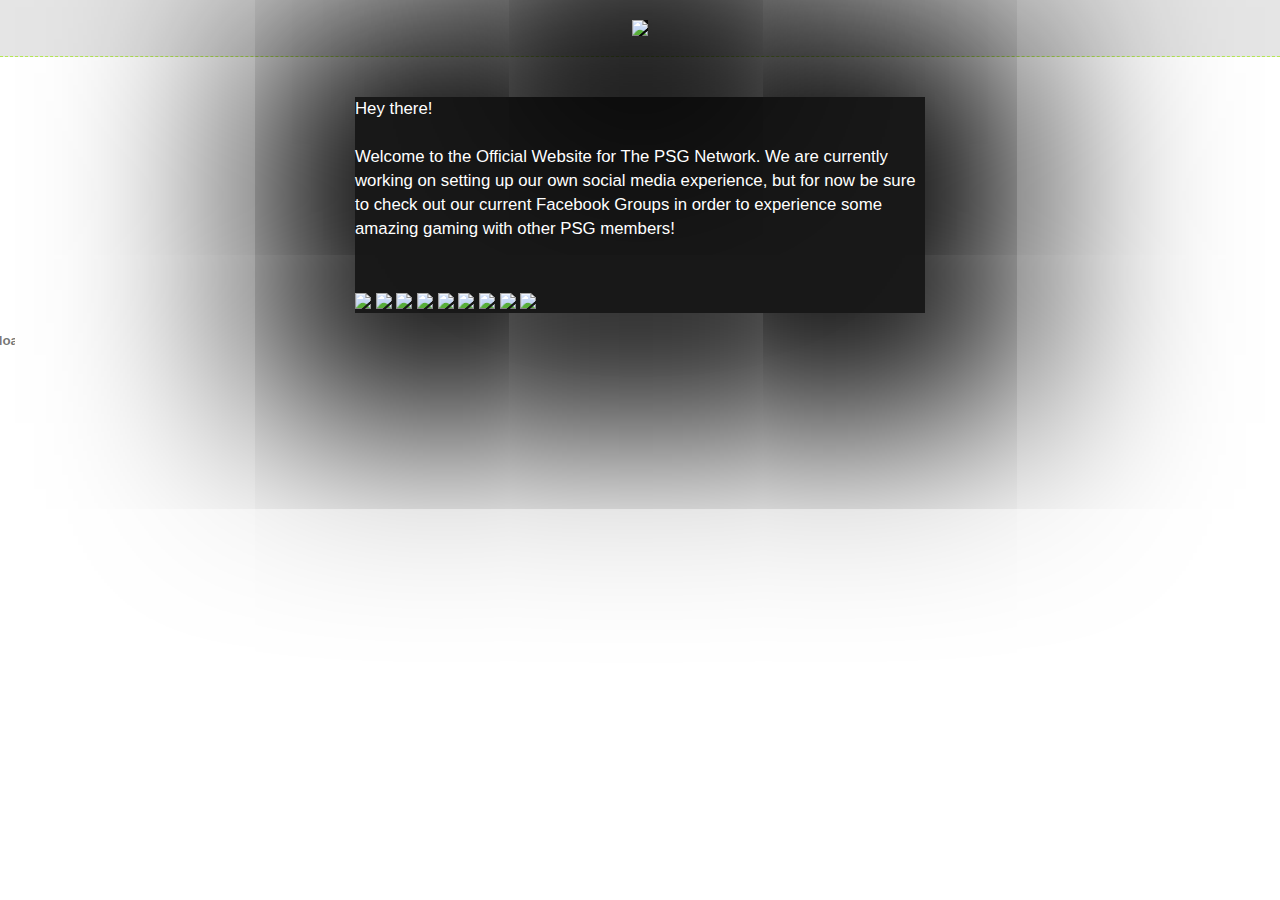
==== rocketleague.html @ a94f7c7e "Rename rocketleague to rocketleague.html" ====
<html>
  <head>
    <meta charset='utf-8'>
    <meta name="google-site-verification" content="bmKOi1zhoiNn8P90LhP1MyfGjDtK_xrYocAYiJshMf0" />
        <meta name="viewport" content="width=device-width, initial-scale=1">

    <meta http-equiv="X-UA-Compatible" content="chrome=1">

    <link rel="stylesheet" type="text/css" href="stylesheets/stylesheet.css" media="screen">
    <link rel="stylesheet" type="text/css" href="stylesheets/pygment_trac.css" media="screen">
    <link rel="stylesheet" type="text/css" href="stylesheets/print.css" media="print">
    <!-- Latest compiled and minified CSS -->
<link rel="stylesheet" href="https://maxcdn.bootstrapcdn.com/bootstrap/3.3.4/css/bootstrap.min.css">


<!-- Latest compiled and minified JavaScript -->
<script src="https://maxcdn.bootstrapcdn.com/bootstrap/3.3.4/js/bootstrap.min.js"></script>


<link rel="shortcut icon" href="http://files.enjin.com/692771/PSG/favicon.png">

    <title>The PSG Network</title>
  </head>

  <body>

    <header>
      <center><img id="website_banner" src="http://files.enjin.com/692771/PSG/Website%20Copy2.png" class="responsive-image"></center>

    
      </div>
    </header>

    <div class="container">
      <section id="main_content">
        <p>Hey there! <br><br>
        
Welcome to the Official Website for The PSG Network. We are currently working on setting up our own social media experience, but for now be sure to check out our current Facebook Groups in order to experience some amazing gaming with other PSG members!
<br>
<br>
<br>
<a href="https://www.facebook.com/groups/ThePSGNetwork" target="_blank"><img src="https://scontent-ord.xx.fbcdn.net/hphotos-xpa1/v/t1.0-9/11137089_434572470054876_907600179522328776_n.jpg?oh=d9654236859feb7003bd8186de5d58b5&oe=559C8C69"></a>
<a href="https://www.facebook.com/groups/BloodbornePS4" target="_blank"><img src="https://scontent-ord.xx.fbcdn.net/hphotos-xfp1/v/t1.0-9/1471094_431478317030958_7107126980333867208_n.jpg?oh=278b410dd35c8c6975f6bdb30948eb5d&oe=55B13CE6"></a>
<a href="https://www.facebook.com/groups/PS4BlackOps3" target="_blank"><img src="https://scontent-ord.xx.fbcdn.net/hphotos-xfp1/v/t1.0-9/10338315_433959633449493_7520656314322691963_n.jpg?oh=65a9835c55421c5a2e4b35a89c973aaa&oe=559EDFBC"></a>
<a href="https://www.facebook.com/groups/PlaystationDBX" target="_blank"><img src="https://scontent-ord.xx.fbcdn.net/hphotos-xta1/v/t1.0-9/1378877_431612100350913_7845732899086724368_n.jpg?oh=ac468a8a73e474faa56cf6ebc8a6ef9b&oe=559A49B1"></a>
<a href="https://www.facebook.com/groups/PS4DyingLight" target="_blank"><img src="https://fbcdn-sphotos-a-a.akamaihd.net/hphotos-ak-xpf1/v/t1.0-9/10987493_437165336462256_300462139848985647_n.jpg?oh=c311d3acd1959c5b59b16e60b5a512d6&oe=55E26F41&__gda__=1435982464_d57dd0f5e7ca4bd45299bb56c0363120"></a>
<a href="https://www.facebook.com/groups/PS4GrandTheftAutoV" target="_blank"><img src="https://fbcdn-sphotos-h-a.akamaihd.net/hphotos-ak-xtf1/v/t1.0-9/11128608_437166203128836_2955920862970986577_n.jpg?oh=9c91ea02b88bd7d4b2c1ea6f53d54e4a&oe=55AB15F1&__gda__=1440760746_029656bec035148c55d55e774cda3aaa"></a>
<a href="https://www.facebook.com/groups/PS4MortalKombatX" target="_blank"><img src="https://scontent-lga.xx.fbcdn.net/hphotos-xfp1/v/t1.0-9/994138_437165829795540_8458329809031051318_n.jpg?oh=cf617d2f4e1ae1616cbe75f9bb240264&oe=55AAFDC8"></a>
<a href="https://www.facebook.com/groups/PS4StarWarsBattlefront" target="_blank"><img src="https://scontent-lga.xx.fbcdn.net/hphotos-xpt1/v/t1.0-9/11062364_436776256501164_5552724159154693718_n.jpg?oh=18d5142b43e199ead3776fd446ac1b4c&oe=55D9CFEA"></a>
<a href="https://www.facebook.com/groups/PS4TheDivision" target="_blank"><img src="https://scontent-ord.xx.fbcdn.net/hphotos-xfp1/v/t1.0-9/11054880_434508206727969_1627763353063491391_n.jpg?oh=d1f7f2215cf4208d1574c382970a312c&oe=55B520D0"></a>
        
        
        
      </section>
    </div>
<div id="musicplayer"><div><object classid="clsid:D27CDB6E-AE6D-11cf-96B8-444553540000" codebase="http://download.macromedia.com/pub/shockwave/cabs/flash/swflash.cab#version=10,0,0,0" width="15" height="15"><PARAM NAME=movie VALUE="http://www.strangecube.com/audioplay/online/audioplay.swf?file=http://files.enjin.com/692771/PSG/[DnB]%20-%20Feint%20-%20Snake%20Eyes%20(feat.%20CoMa)%20[Monstercat%20Release]%20(1).mp3&auto=yes&sendstop=yes&repeat=0&buttondir=http://www.strangecube.com/audioplay/online/alpha_buttons/negative_small&bgcolor=0xffffff&mode=playpause&mastervol=25"><PARAM NAME=quality VALUE=high><PARAM NAME=wmode VALUE=transparent><embed src="http://www.strangecube.com/audioplay/online/audioplay.swf?file=http://files.enjin.com/692771/PSG/[DnB]%20-%20Feint%20-%20Snake%20Eyes%20(feat.%20CoMa)%20[Monstercat%20Release]%20(1).mp3&auto=yes&sendstop=yes&repeat=0&buttondir=http://www.strangecube.com/audioplay/online/alpha_buttons/negative_small&bgcolor=0xffffff&mode=playpause&mastervol=25" quality=high wmode=transparent width="15" height="15" align="" TYPE="application/x-shockwave-flash" pluginspage="http://www.macromedia.com/go/getflashplayer"></embed></object></div></div>
    
  </body>
</html>
---- stylesheets/stylesheet.css ----
body {
  background: rgba(18, 29, 26, 1);
  background-image: url(http://files.enjin.com/692771/PSG/Website-Back.png);
  background-repeat: no-repeat;
  background-position: top center;
  background-attachment: fixed;
  background-size: 100% 100%;
}

img#website_banner {
  background-color: rgba(0,0,0,0.9);
  box-shadow: 0px 10px 200px 100px #000000;
}

/* General & 'Reset' Stuff */

.container {
  width: 90%;
  max-width: 600px;
  margin: 0 auto;
}

section {
  display: block;
  margin: 0 0 20px 0;
}

h1, h2, h3, h4, h5, h6 {
  margin: 0 0 20px;
}

li {
  line-height: 1.4 ;
}

/* Header, <header>
   header   - container
   h1       - project name
   h2       - project description
*/

header {
  background: rgba(0, 0, 0, 0.1);
  width: 100%;
  border-bottom: 1px dashed #b5e853;
  padding: 20px 0;
  margin: 0 0 40px 0;
}

header h1 {
  font-size: 30px;
  line-height: 1.5;
  margin: 0 0 0 -40px;
  font-weight: bold;
  font-family: Monaco, "Bitstream Vera Sans Mono", "Lucida Console", Terminal, monospace;
  color: #b5e853;
  text-shadow: 0 1px 1px rgba(0, 0, 0, 0.1),
               0 0 5px rgba(181, 232, 83, 0.1),
               0 0 10px rgba(181, 232, 83, 0.1);
  letter-spacing: -1px;
  -webkit-font-smoothing: antialiased;
}

header h1:before {
  content: "./ ";
  font-size: 24px;
}

header h2 {
  font-size: 18px;
  font-weight: 300;
  color: #666;
}

#downloads .btn {
  display: inline-block;
  text-align: center;
  margin: 0;
}

/* Main Content
*/

#main_content {
  width: 100%;
  color: white;
    font-size: larger;
  -webkit-font-smoothing: antialiased;
  background-color: rgba(0,0,0,0.9);
  box-shadow: 0px 10px 200px 100px #000000;
}
section img {
  max-width: 100%
}

h1, h2, h3, h4, h5, h6 {
  font-weight: normal;
  font-family: Monaco, "Bitstream Vera Sans Mono", "Lucida Console", Terminal, monospace;
  color: #b5e853;
  letter-spacing: -0.03em;
  text-shadow: 0 1px 1px rgba(0, 0, 0, 0.1),
               0 0 5px rgba(181, 232, 83, 0.1),
               0 0 10px rgba(181, 232, 83, 0.1);
}

#main_content h1 {
  font-size: 30px;
}

#main_content h2 {
  font-size: 24px;
}

#main_content h3 {
  font-size: 18px;
}

#main_content h4 {
  font-size: 14px;
}

#main_content h5 {
  font-size: 12px;
  text-transform: uppercase;
  margin: 0 0 5px 0;
}

#main_content h6 {
  font-size: 12px;
  text-transform: uppercase;
  color: #999;
  margin: 0 0 5px 0;
}

dt {
  font-style: italic;
  font-weight: bold;
}

ul li {
  list-style: none;
}

ul li:before {
  content: ">>";
  font-family: Monaco, "Bitstream Vera Sans Mono", "Lucida Console", Terminal, monospace;
  font-size: 13px;
  color: #b5e853;
  margin-left: -37px;
  margin-right: 21px;
  line-height: 16px;
}

blockquote {
  color: #aaa;
  padding-left: 10px;
  border-left: 1px dotted #666;
}

pre {
  background: rgba(0, 0, 0, 0.9);
  border: 1px solid rgba(255, 255, 255, 0.15);
  padding: 10px;
  font-size: 14px;
  color: #b5e853;
  border-radius: 2px;
  -moz-border-radius: 2px;
  -webkit-border-radius: 2px;
  text-wrap: normal;
  overflow: auto;
  overflow-y: hidden;
}

table {
  width: 100%;
  margin: 0 0 20px 0;
}

th {
  text-align: left;
  border-bottom: 1px dashed #b5e853;
  padding: 5px 10px;
}

td {
  padding: 5px 10px;
}

hr {
  height: 0;
  border: 0;
  border-bottom: 1px dashed #b5e853;
  color: #b5e853;
}

/* Buttons
*/

.btn {
  display: inline-block;
  background: -webkit-linear-gradient(top, rgba(40, 40, 40, 0.3), rgba(35, 35, 35, 0.3) 50%, rgba(10, 10, 10, 0.3) 50%, rgba(0, 0, 0, 0.3));
  padding: 8px 18px;
  border-radius: 50px;
  border: 2px solid rgba(0, 0, 0, 0.7);
  border-bottom: 2px solid rgba(0, 0, 0, 0.7);
  border-top: 2px solid rgba(0, 0, 0, 1);
  color: rgba(255, 255, 255, 0.8);
  font-family: Helvetica, Arial, sans-serif;
  font-weight: bold;
  font-size: 13px;
  text-decoration: none;
  text-shadow: 0 -1px 0 rgba(0, 0, 0, 0.75);
  box-shadow: inset 0 1px 0 rgba(255, 255, 255, 0.05);
}

.btn:hover {
  background: -webkit-linear-gradient(top, rgba(40, 40, 40, 0.6), rgba(35, 35, 35, 0.6) 50%, rgba(10, 10, 10, 0.8) 50%, rgba(0, 0, 0, 0.8));
}

.btn .icon {
  display: inline-block;
  width: 16px;
  height: 16px;
  margin: 1px 8px 0 0;
  float: left;
}

.btn-github .icon {
  opacity: 0.6;
  background: url("../images/blacktocat.png") 0 0 no-repeat;
}

/* Links
   a, a:hover, a:visited
*/

a {
  color: #63c0f5;
  text-shadow: 0 0 5px rgba(104, 182, 255, 0.5);
}

/* Clearfix */

.cf:before, .cf:after {
  content:"";
  display:table;
}

.cf:after {
  clear:both;
}

.cf {
  zoom:1;
}

#ytvideo {
  position: fixed;
  top: 150px;
  left: 0px;
  
}
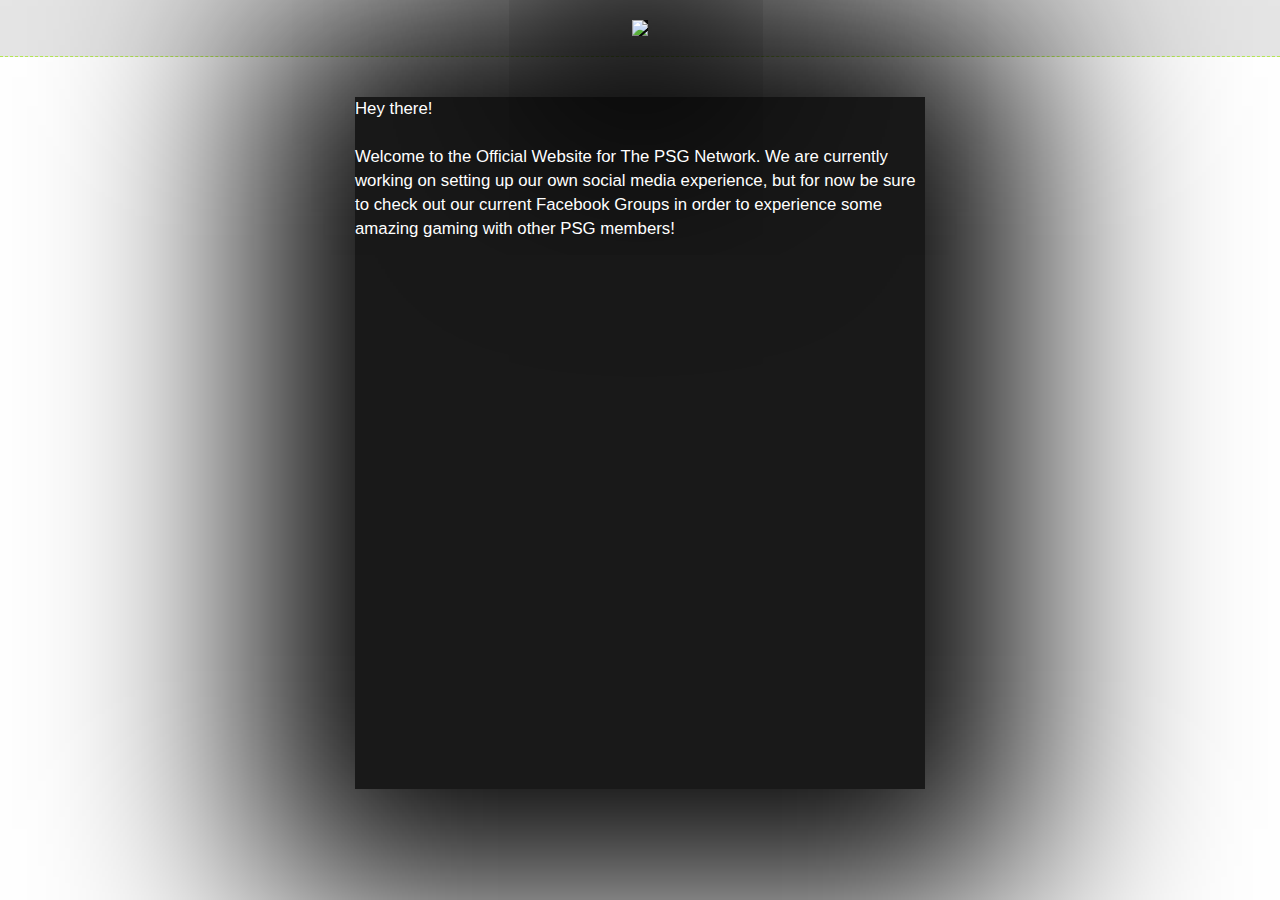
==== commit b890c07d: "Update rocketleague.html" ====
--- a/rocketleague.html
+++ b/rocketleague.html
@@ -40,21 +40,6 @@
 <br>
 <br>
 <br>
-<a href="https://www.facebook.com/groups/ThePSGNetwork" target="_blank"><img src="https://scontent-ord.xx.fbcdn.net/hphotos-xpa1/v/t1.0-9/11137089_434572470054876_907600179522328776_n.jpg?oh=d9654236859feb7003bd8186de5d58b5&oe=559C8C69"></a>
-<a href="https://www.facebook.com/groups/BloodbornePS4" target="_blank"><img src="https://scontent-ord.xx.fbcdn.net/hphotos-xfp1/v/t1.0-9/1471094_431478317030958_7107126980333867208_n.jpg?oh=278b410dd35c8c6975f6bdb30948eb5d&oe=55B13CE6"></a>
-<a href="https://www.facebook.com/groups/PS4BlackOps3" target="_blank"><img src="https://scontent-ord.xx.fbcdn.net/hphotos-xfp1/v/t1.0-9/10338315_433959633449493_7520656314322691963_n.jpg?oh=65a9835c55421c5a2e4b35a89c973aaa&oe=559EDFBC"></a>
-<a href="https://www.facebook.com/groups/PlaystationDBX" target="_blank"><img src="https://scontent-ord.xx.fbcdn.net/hphotos-xta1/v/t1.0-9/1378877_431612100350913_7845732899086724368_n.jpg?oh=ac468a8a73e474faa56cf6ebc8a6ef9b&oe=559A49B1"></a>
-<a href="https://www.facebook.com/groups/PS4DyingLight" target="_blank"><img src="https://fbcdn-sphotos-a-a.akamaihd.net/hphotos-ak-xpf1/v/t1.0-9/10987493_437165336462256_300462139848985647_n.jpg?oh=c311d3acd1959c5b59b16e60b5a512d6&oe=55E26F41&__gda__=1435982464_d57dd0f5e7ca4bd45299bb56c0363120"></a>
-<a href="https://www.facebook.com/groups/PS4GrandTheftAutoV" target="_blank"><img src="https://fbcdn-sphotos-h-a.akamaihd.net/hphotos-ak-xtf1/v/t1.0-9/11128608_437166203128836_2955920862970986577_n.jpg?oh=9c91ea02b88bd7d4b2c1ea6f53d54e4a&oe=55AB15F1&__gda__=1440760746_029656bec035148c55d55e774cda3aaa"></a>
-<a href="https://www.facebook.com/groups/PS4MortalKombatX" target="_blank"><img src="https://scontent-lga.xx.fbcdn.net/hphotos-xfp1/v/t1.0-9/994138_437165829795540_8458329809031051318_n.jpg?oh=cf617d2f4e1ae1616cbe75f9bb240264&oe=55AAFDC8"></a>
-<a href="https://www.facebook.com/groups/PS4StarWarsBattlefront" target="_blank"><img src="https://scontent-lga.xx.fbcdn.net/hphotos-xpt1/v/t1.0-9/11062364_436776256501164_5552724159154693718_n.jpg?oh=18d5142b43e199ead3776fd446ac1b4c&oe=55D9CFEA"></a>
-<a href="https://www.facebook.com/groups/PS4TheDivision" target="_blank"><img src="https://scontent-ord.xx.fbcdn.net/hphotos-xfp1/v/t1.0-9/11054880_434508206727969_1627763353063491391_n.jpg?oh=d1f7f2215cf4208d1574c382970a312c&oe=55B520D0"></a>
-        
-        
-        
-      </section>
-    </div>
-<div id="musicplayer"><div><object classid="clsid:D27CDB6E-AE6D-11cf-96B8-444553540000" codebase="http://download.macromedia.com/pub/shockwave/cabs/flash/swflash.cab#version=10,0,0,0" width="15" height="15"><PARAM NAME=movie VALUE="http://www.strangecube.com/audioplay/online/audioplay.swf?file=http://files.enjin.com/692771/PSG/[DnB]%20-%20Feint%20-%20Snake%20Eyes%20(feat.%20CoMa)%20[Monstercat%20Release]%20(1).mp3&auto=yes&sendstop=yes&repeat=0&buttondir=http://www.strangecube.com/audioplay/online/alpha_buttons/negative_small&bgcolor=0xffffff&mode=playpause&mastervol=25"><PARAM NAME=quality VALUE=high><PARAM NAME=wmode VALUE=transparent><embed src="http://www.strangecube.com/audioplay/online/audioplay.swf?file=http://files.enjin.com/692771/PSG/[DnB]%20-%20Feint%20-%20Snake%20Eyes%20(feat.%20CoMa)%20[Monstercat%20Release]%20(1).mp3&auto=yes&sendstop=yes&repeat=0&buttondir=http://www.strangecube.com/audioplay/online/alpha_buttons/negative_small&bgcolor=0xffffff&mode=playpause&mastervol=25" quality=high wmode=transparent width="15" height="15" align="" TYPE="application/x-shockwave-flash" pluginspage="http://www.macromedia.com/go/getflashplayer"></embed></object></div></div>
-    
+<iframe src="http://psgnetwork.challonge.com/rocketleague/module" width="100%" height="500" frameborder="0" scrolling="auto" allowtransparency="true"></iframe>
   </body>
 </html>
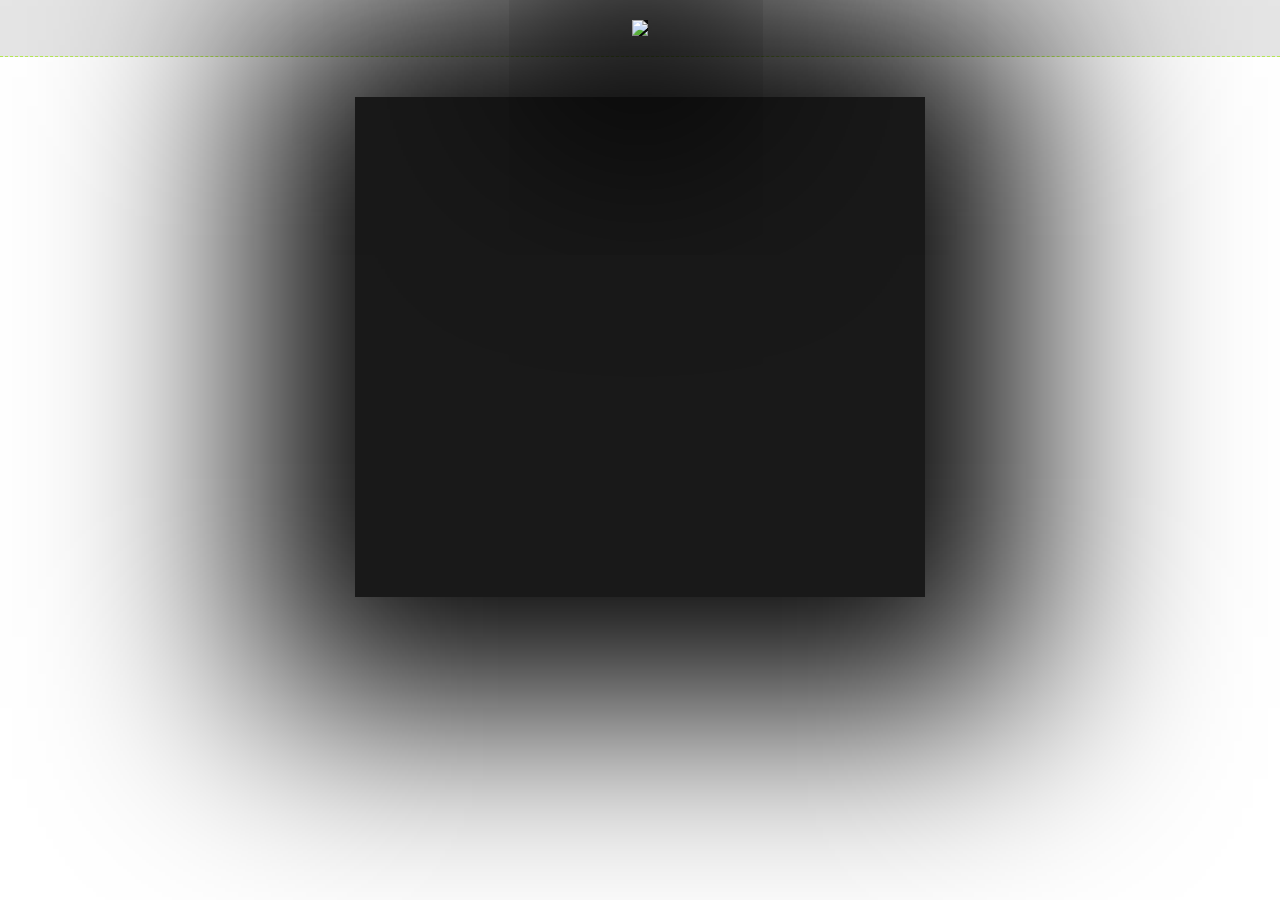
==== commit f813fa60: "Update rocketleague.html" ====
--- a/rocketleague.html
+++ b/rocketleague.html
@@ -34,12 +34,7 @@
 
     <div class="container">
       <section id="main_content">
-        <p>Hey there! <br><br>
-        
-Welcome to the Official Website for The PSG Network. We are currently working on setting up our own social media experience, but for now be sure to check out our current Facebook Groups in order to experience some amazing gaming with other PSG members!
-<br>
-<br>
-<br>
+
 <iframe src="http://psgnetwork.challonge.com/rocketleague/module" width="100%" height="500" frameborder="0" scrolling="auto" allowtransparency="true"></iframe>
   </body>
 </html>
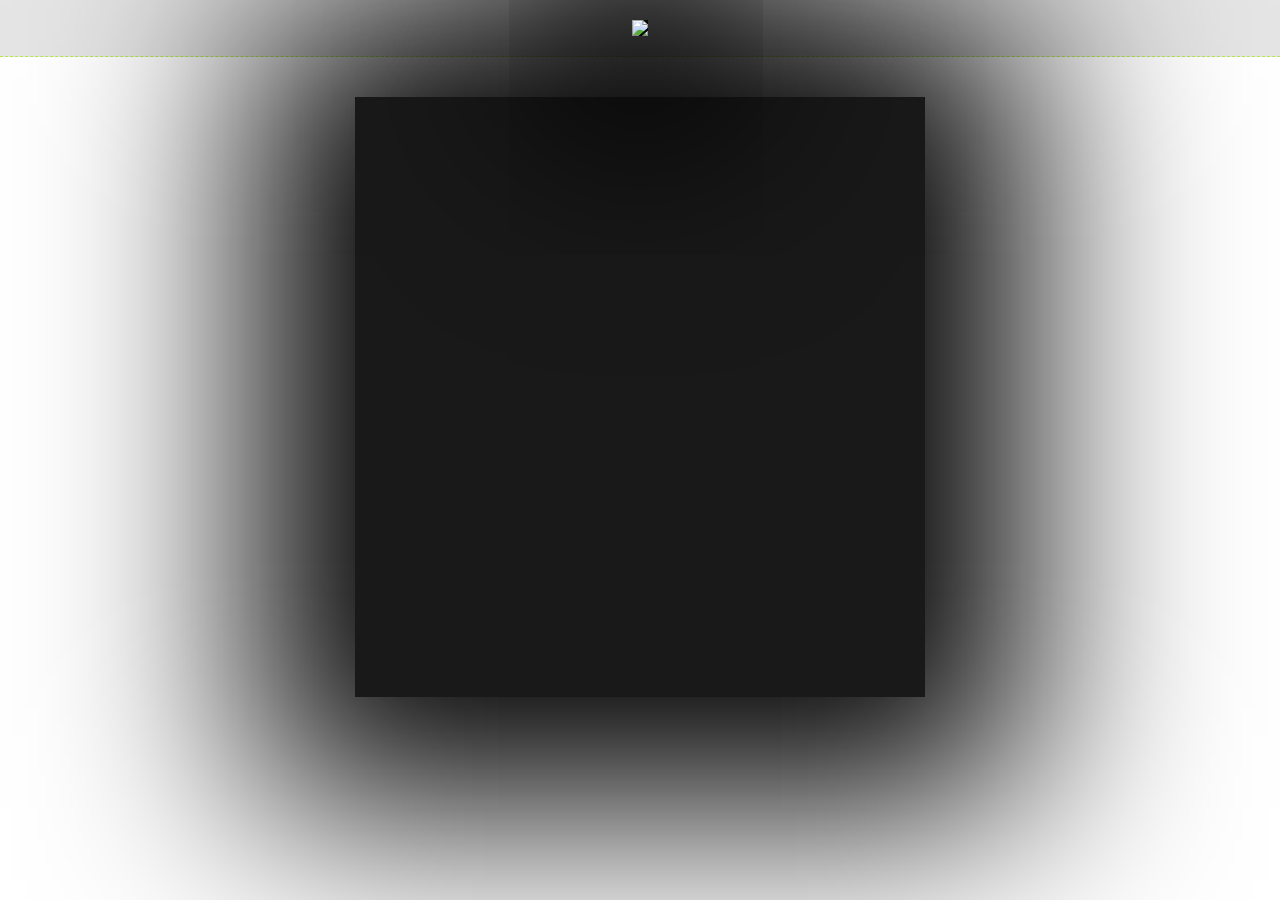
==== commit 1d021f2b: "Update rocketleague.html" ====
--- a/rocketleague.html
+++ b/rocketleague.html
@@ -35,6 +35,5 @@
     <div class="container">
       <section id="main_content">
 
-<iframe src="http://psgnetwork.challonge.com/rocketleague/module" width="100%" height="500" frameborder="0" scrolling="auto" allowtransparency="true"></iframe>
-  </body>
+<iframe src="http://psgnetwork.challonge.com/rocketleague/module" width="1000px" height="600" frameborder="0" scrolling="auto" allowtransparency="true"></iframe>  </body>
 </html>
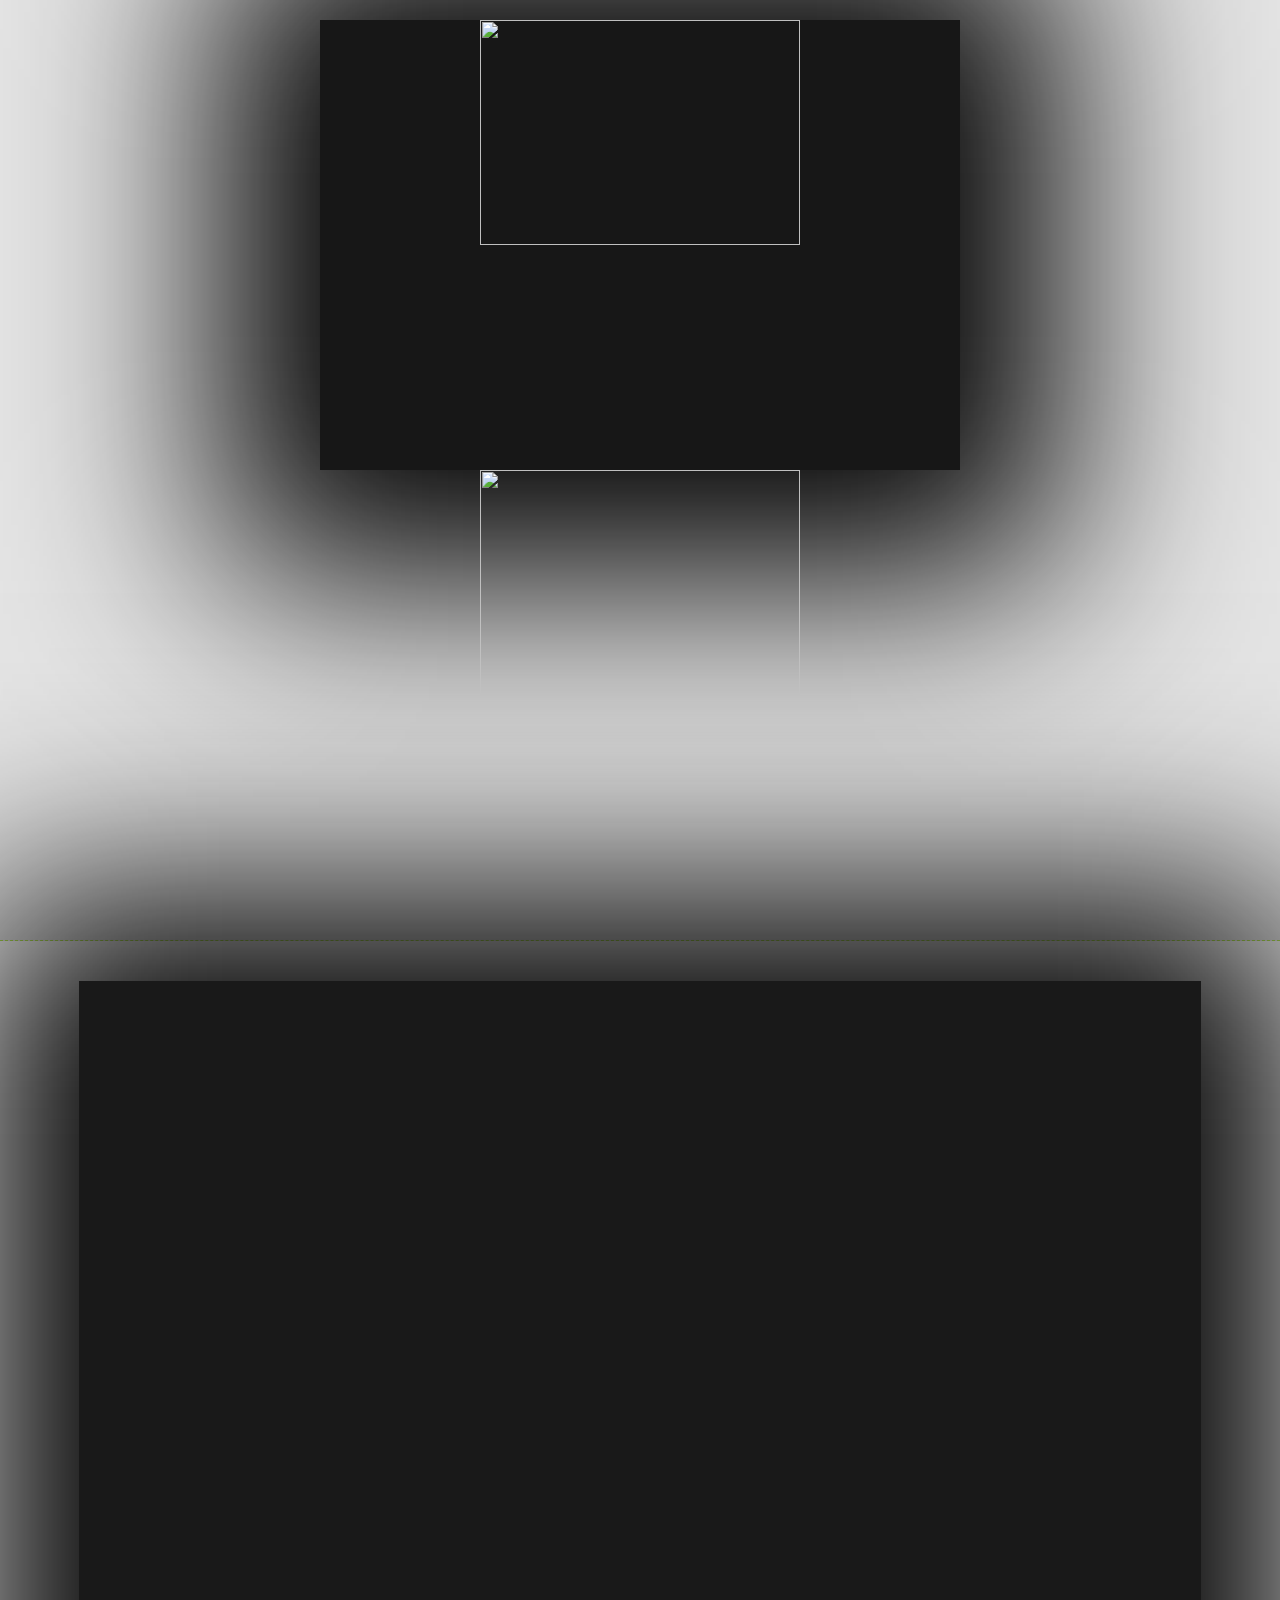
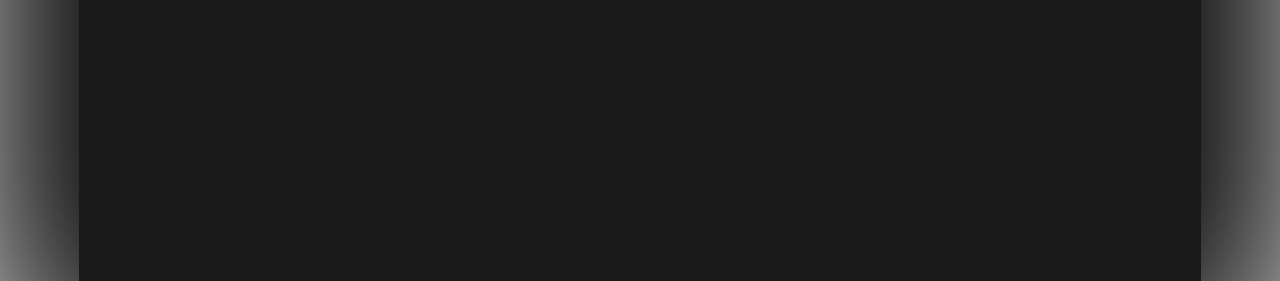
==== commit f5f0a0a7: "Update rocketleague.html" ====
--- a/rocketleague.html
+++ b/rocketleague.html
@@ -27,6 +27,7 @@
 
     <header>
       <center><img id="website_banner" src="http://files.enjin.com/692771/PSG/Website%20Copy2.png" class="responsive-image"></center>
+      <center><img id="rocketleague_banner" src="http://puu.sh/iPRLE/2bee248eeb.png" class="responsive-image"></center>
 
     
       </div>
@@ -35,5 +36,12 @@
     <div class="container">
       <section id="main_content">
 
-<iframe src="http://psgnetwork.challonge.com/rocketleague/module" width="1000px" height="600" frameborder="0" scrolling="auto" allowtransparency="true"></iframe>  </body>
+<iframe src="http://psgnetwork.challonge.com/rocketleague/module" width="100%" height="100%" frameborder="0" scrolling="auto" allowtransparency="true"></iframe>  </body>
+
+<style>.container {
+  width: 90%;
+  max-width: 100%;
+  max-height: 100%;
+  margin: 0 auto;
+}</style>
 </html>
--- a/stylesheets/stylesheet.css
+++ b/stylesheets/stylesheet.css
@@ -16,7 +16,7 @@
 
 .container {
   width: 90%;
-  max-width: 600px;
+  max-width: 950px;
   margin: 0 auto;
 }
 
@@ -254,9 +254,12 @@
   zoom:1;
 }
 
-#ytvideo {
-  position: fixed;
-  top: 150px;
-  left: 0px;
-  
-}
+#musicplayer {
+  height: 0px;
+  widht: 0px;
+}
+
+ .responsive-image{
+        height:auto;
+        width:50%;
+    }
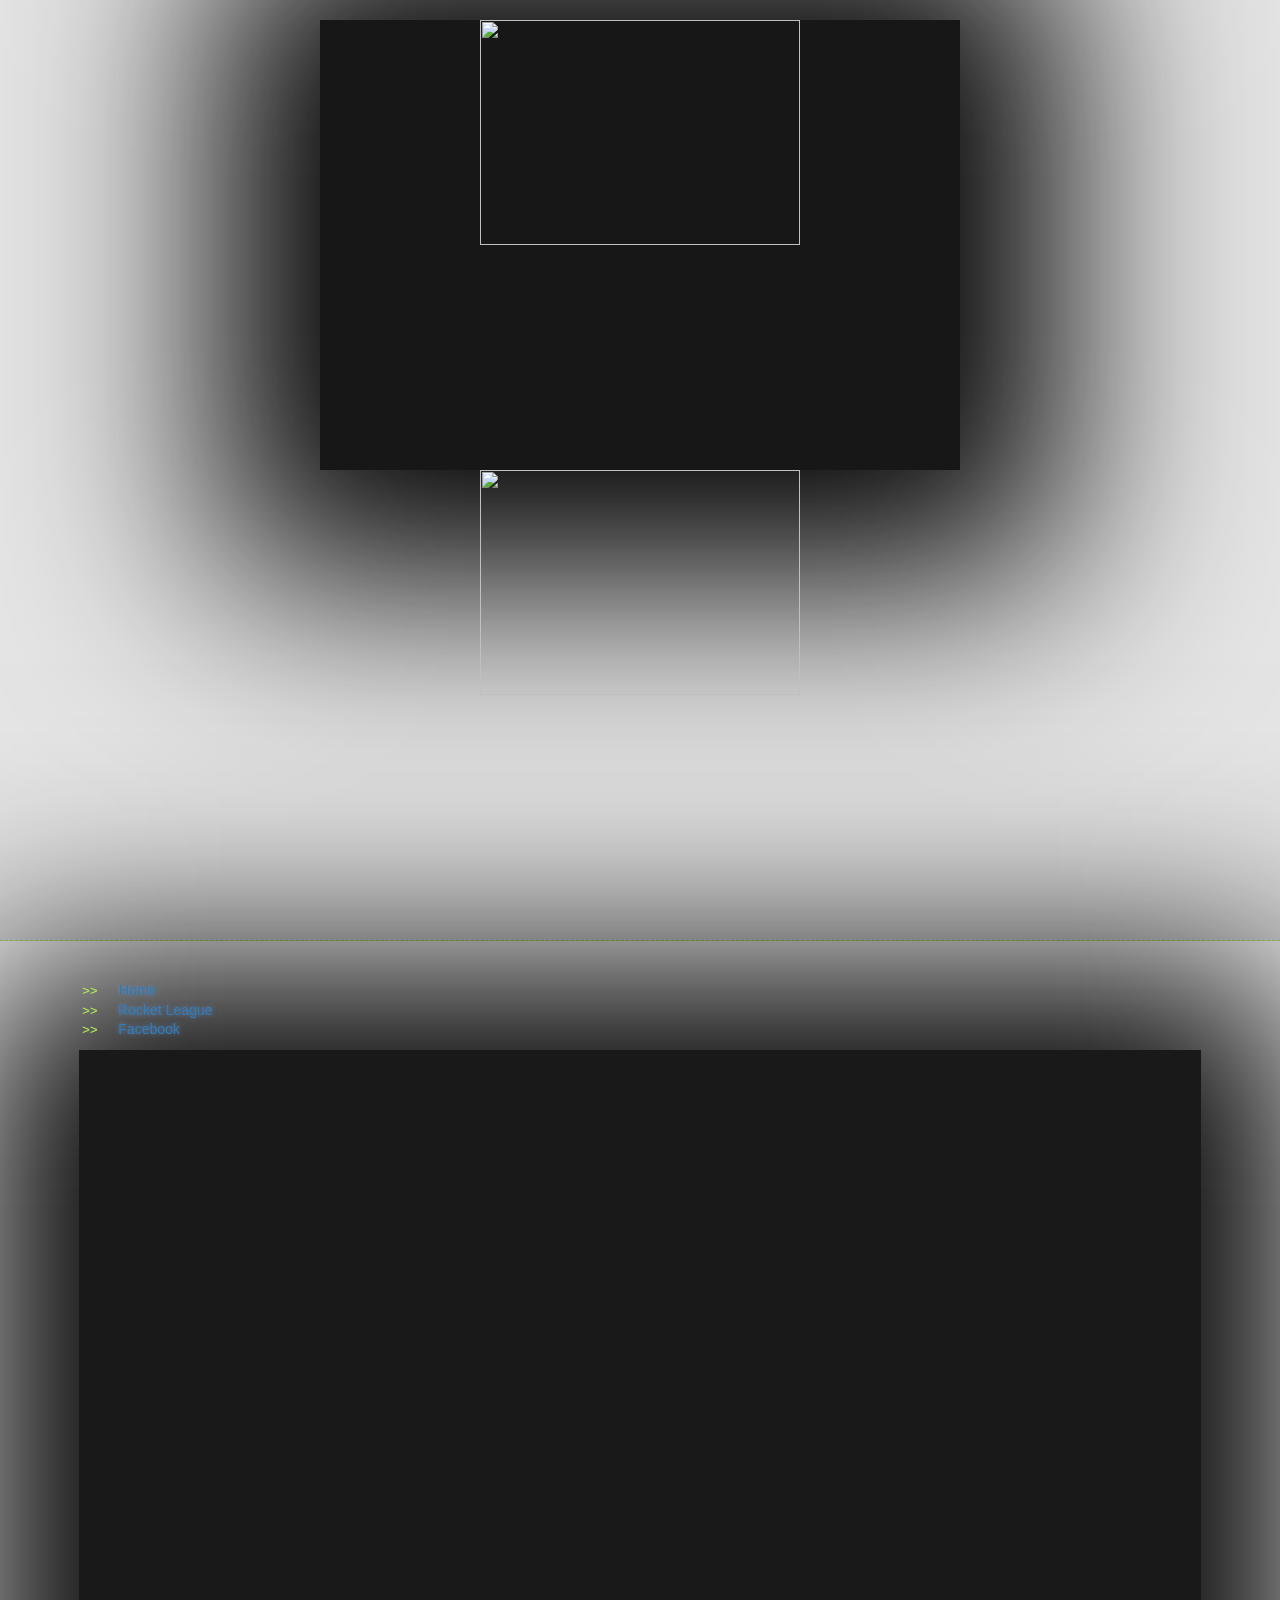
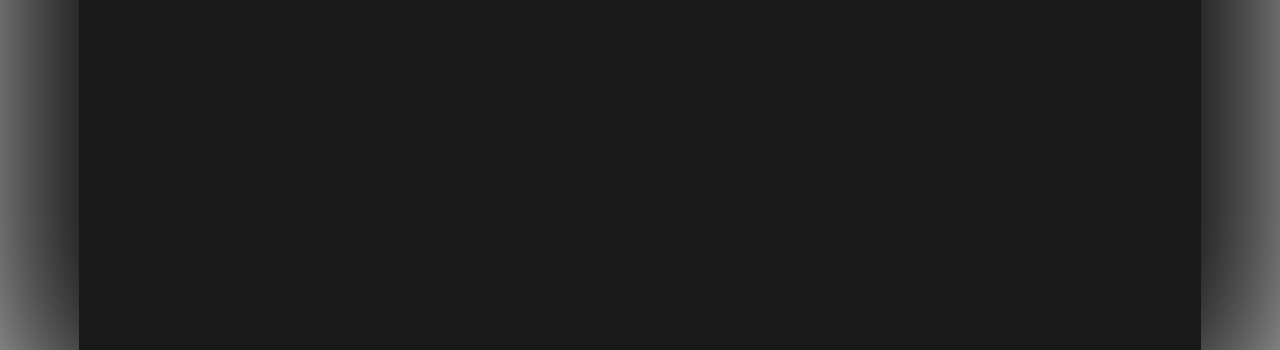
==== commit 8094c451: "Update rocketleague.html" ====
--- a/rocketleague.html
+++ b/rocketleague.html
@@ -34,6 +34,13 @@
     </header>
 
     <div class="container">
+      <nav>
+	    		<ul>
+	        		<li><a href="/">Home</a></li>
+		        	<li><a href="/rocketleague">Rocket League</a></li>
+	        		<li><a href="http://www.facebook.com/thepsgnetwork">Facebook</a></li>
+	    		</ul>
+			</nav>
       <section id="main_content">
 
 <iframe src="http://psgnetwork.challonge.com/rocketleague/module" width="100%" height="100%" frameborder="0" scrolling="auto" allowtransparency="true"></iframe>  </body>
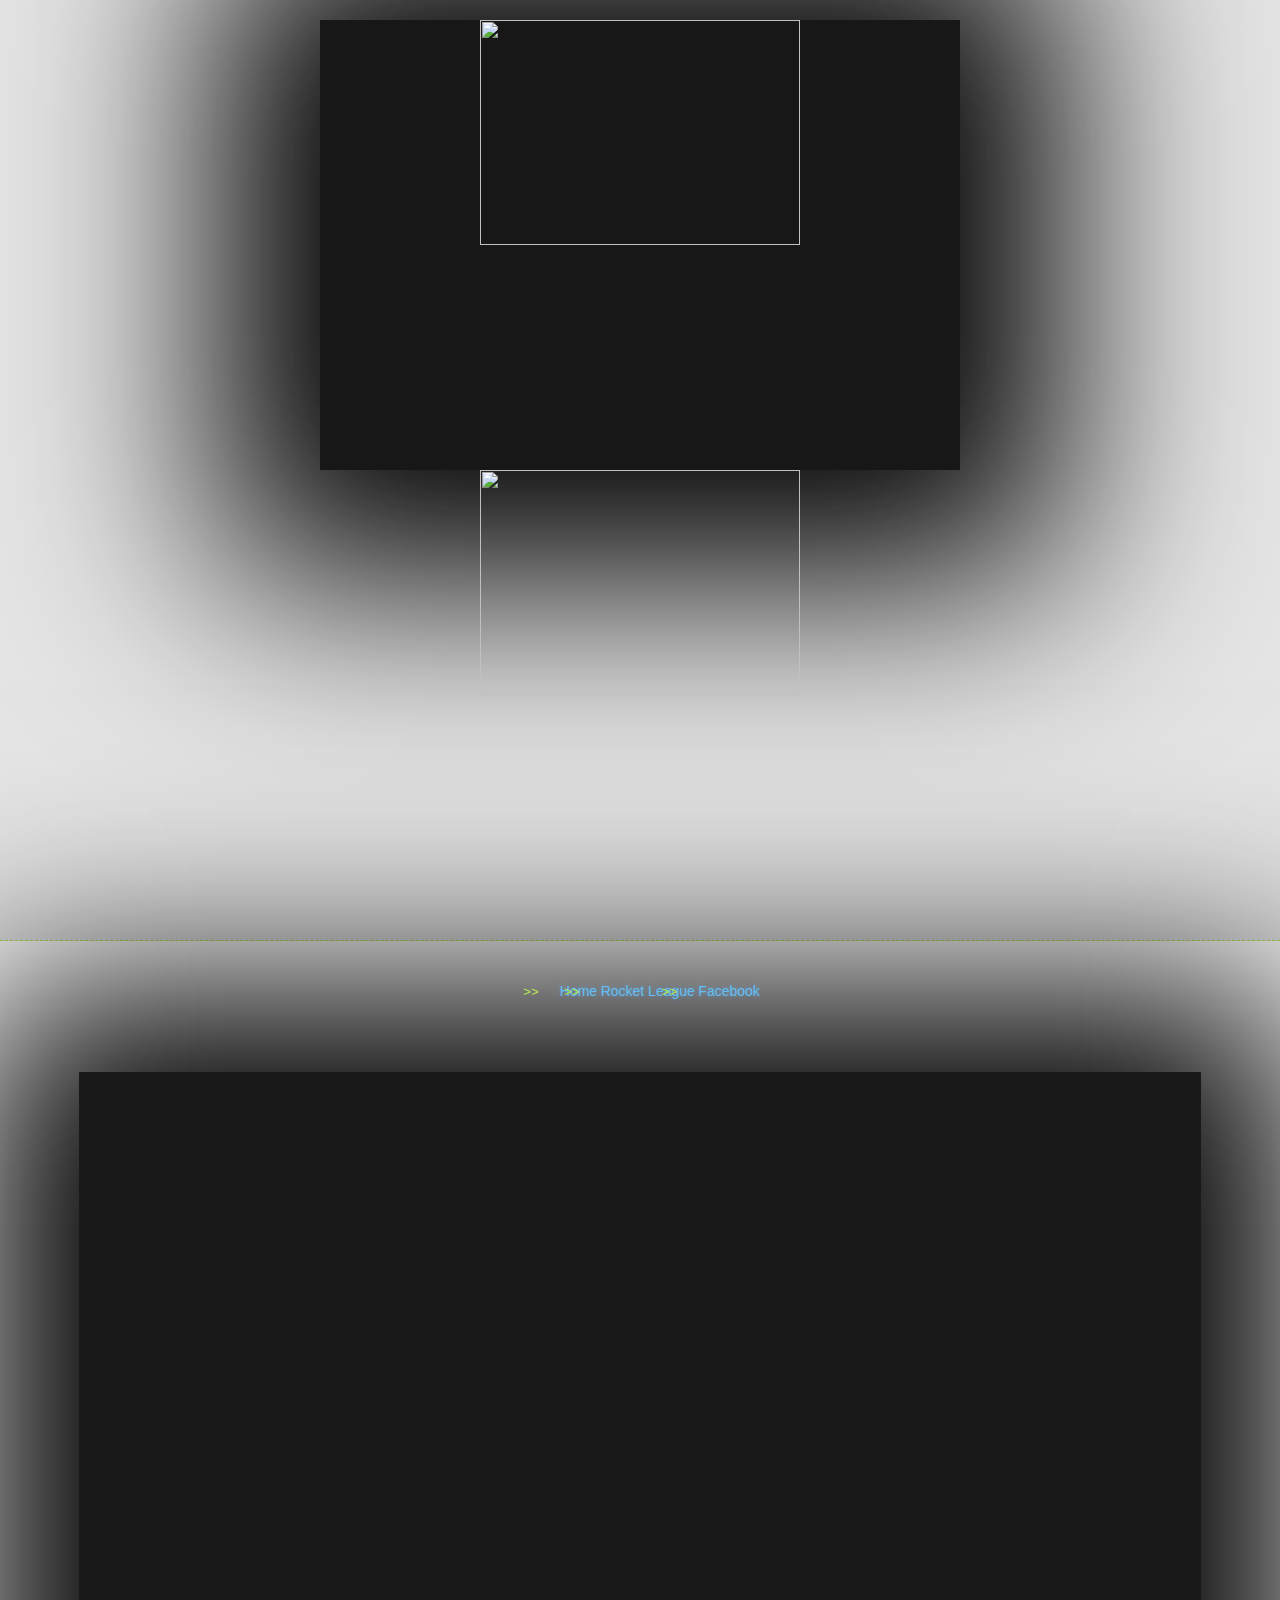
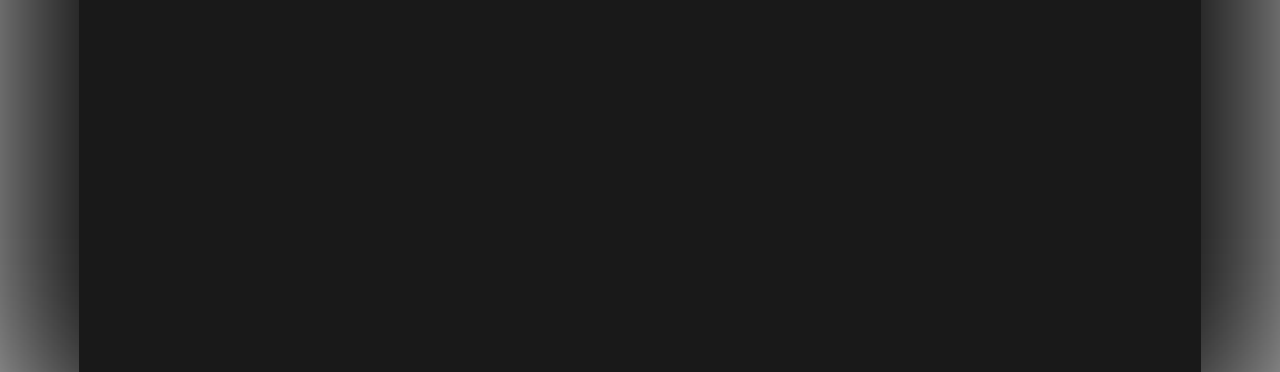
==== commit 848d829e: "Update rocketleague.html" ====
--- a/rocketleague.html
+++ b/rocketleague.html
@@ -34,13 +34,14 @@
     </header>
 
     <div class="container">
+    	<center>
       <nav>
 	    		<ul>
 	        		<li><a href="/">Home</a></li>
 		        	<li><a href="/rocketleague">Rocket League</a></li>
-	        		<li><a href="http://www.facebook.com/thepsgnetwork">Facebook</a></li>
+	        		<li><a href="http://www.facebook.com/thepsgnetwork" target="_blank">Facebook</a></li>
 	    		</ul>
-			</nav>
+			</nav></center><br><br><br>
       <section id="main_content">
 
 <iframe src="http://psgnetwork.challonge.com/rocketleague/module" width="100%" height="100%" frameborder="0" scrolling="auto" allowtransparency="true"></iframe>  </body>
--- a/stylesheets/stylesheet.css
+++ b/stylesheets/stylesheet.css
@@ -6,6 +6,9 @@
   background-attachment: fixed;
   background-size: 100% 100%;
 }
+nav ul li, footer ul li {
+  display: inline;
+}
 
 img#website_banner {
   background-color: rgba(0,0,0,0.9);
@@ -16,7 +19,7 @@
 
 .container {
   width: 90%;
-  max-width: 950px;
+  max-width: 650px;
   margin: 0 auto;
 }
 
@@ -235,8 +238,16 @@
 */
 
 a {
-  color: #63c0f5;
+  color: #63c0f5 !important;
   text-shadow: 0 0 5px rgba(104, 182, 255, 0.5);
+}
+
+a:hover {
+color: #ffffff;
+text-decoration: none;
+  -moz-transition: color .2s ease-in;
+  -o-transition: color .2s ease-in;
+  -webkit-transition: color .2s ease-in;
 }
 
 /* Clearfix */
